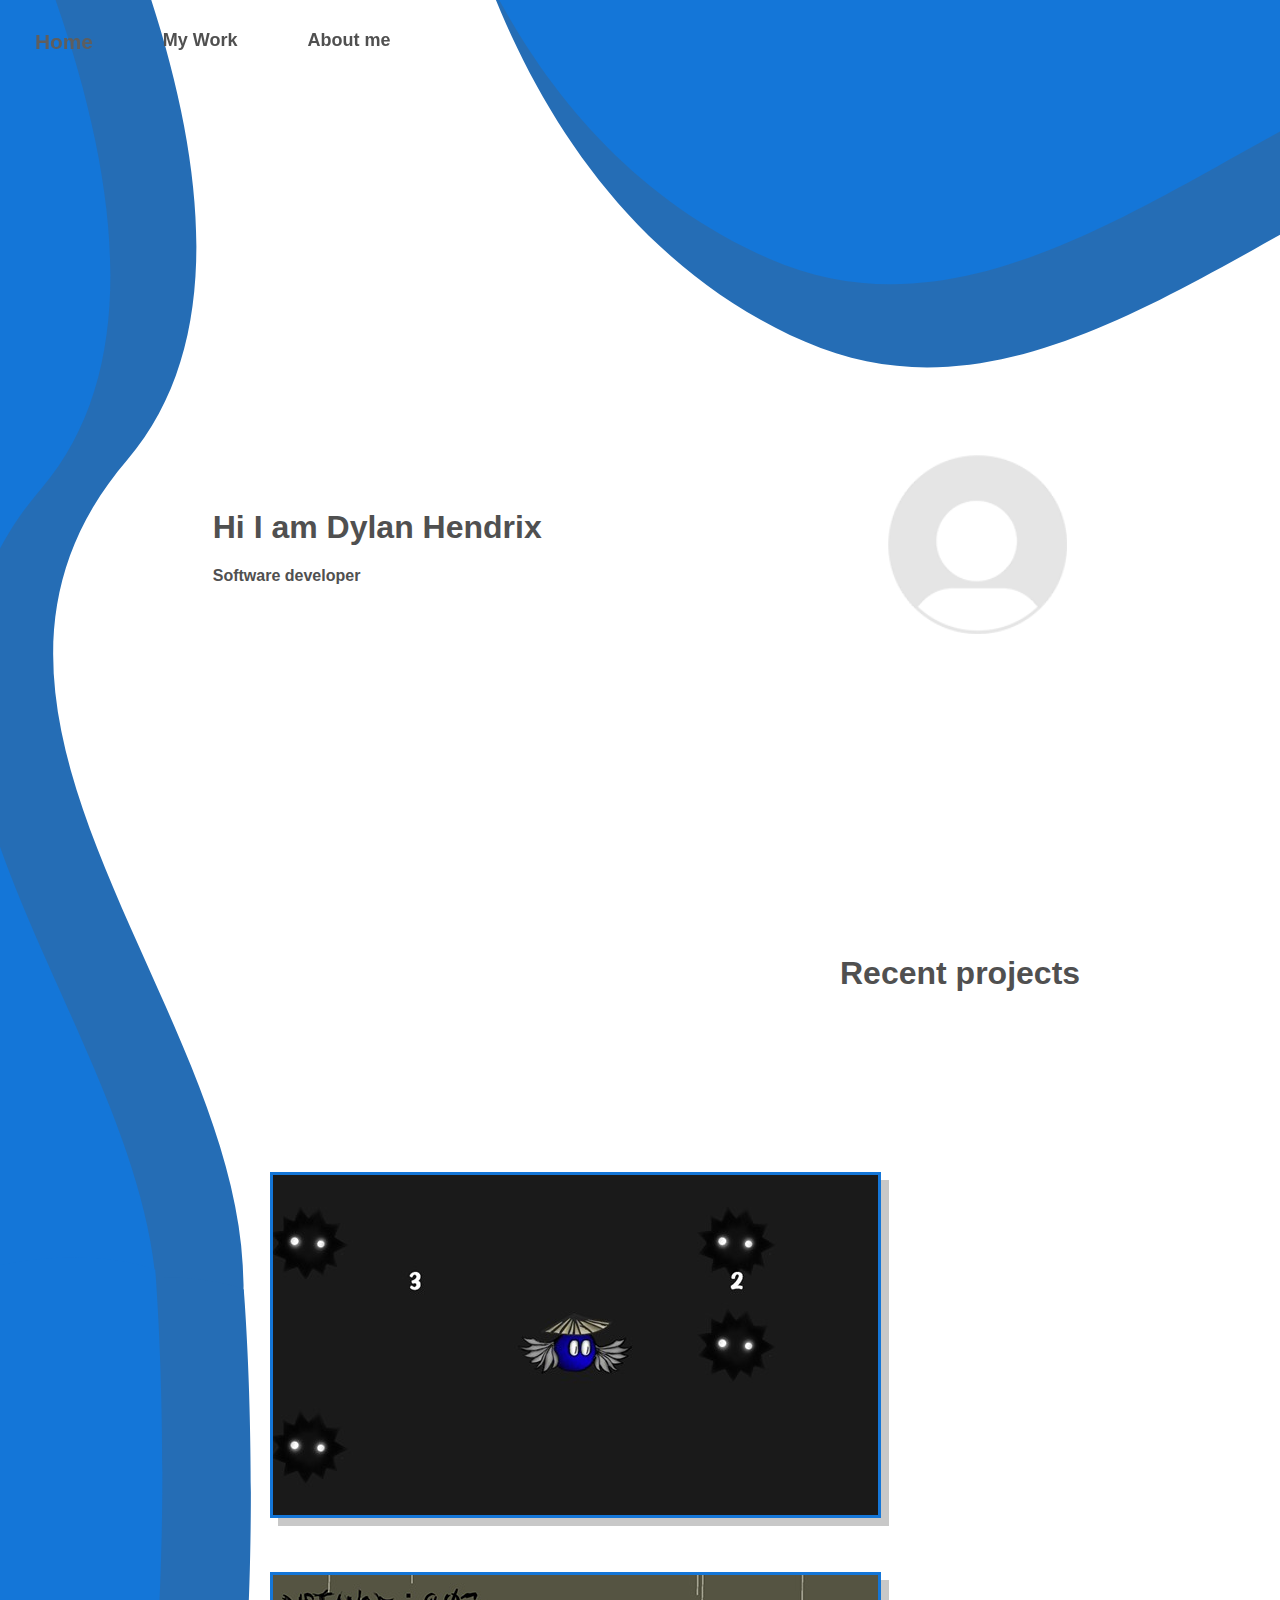
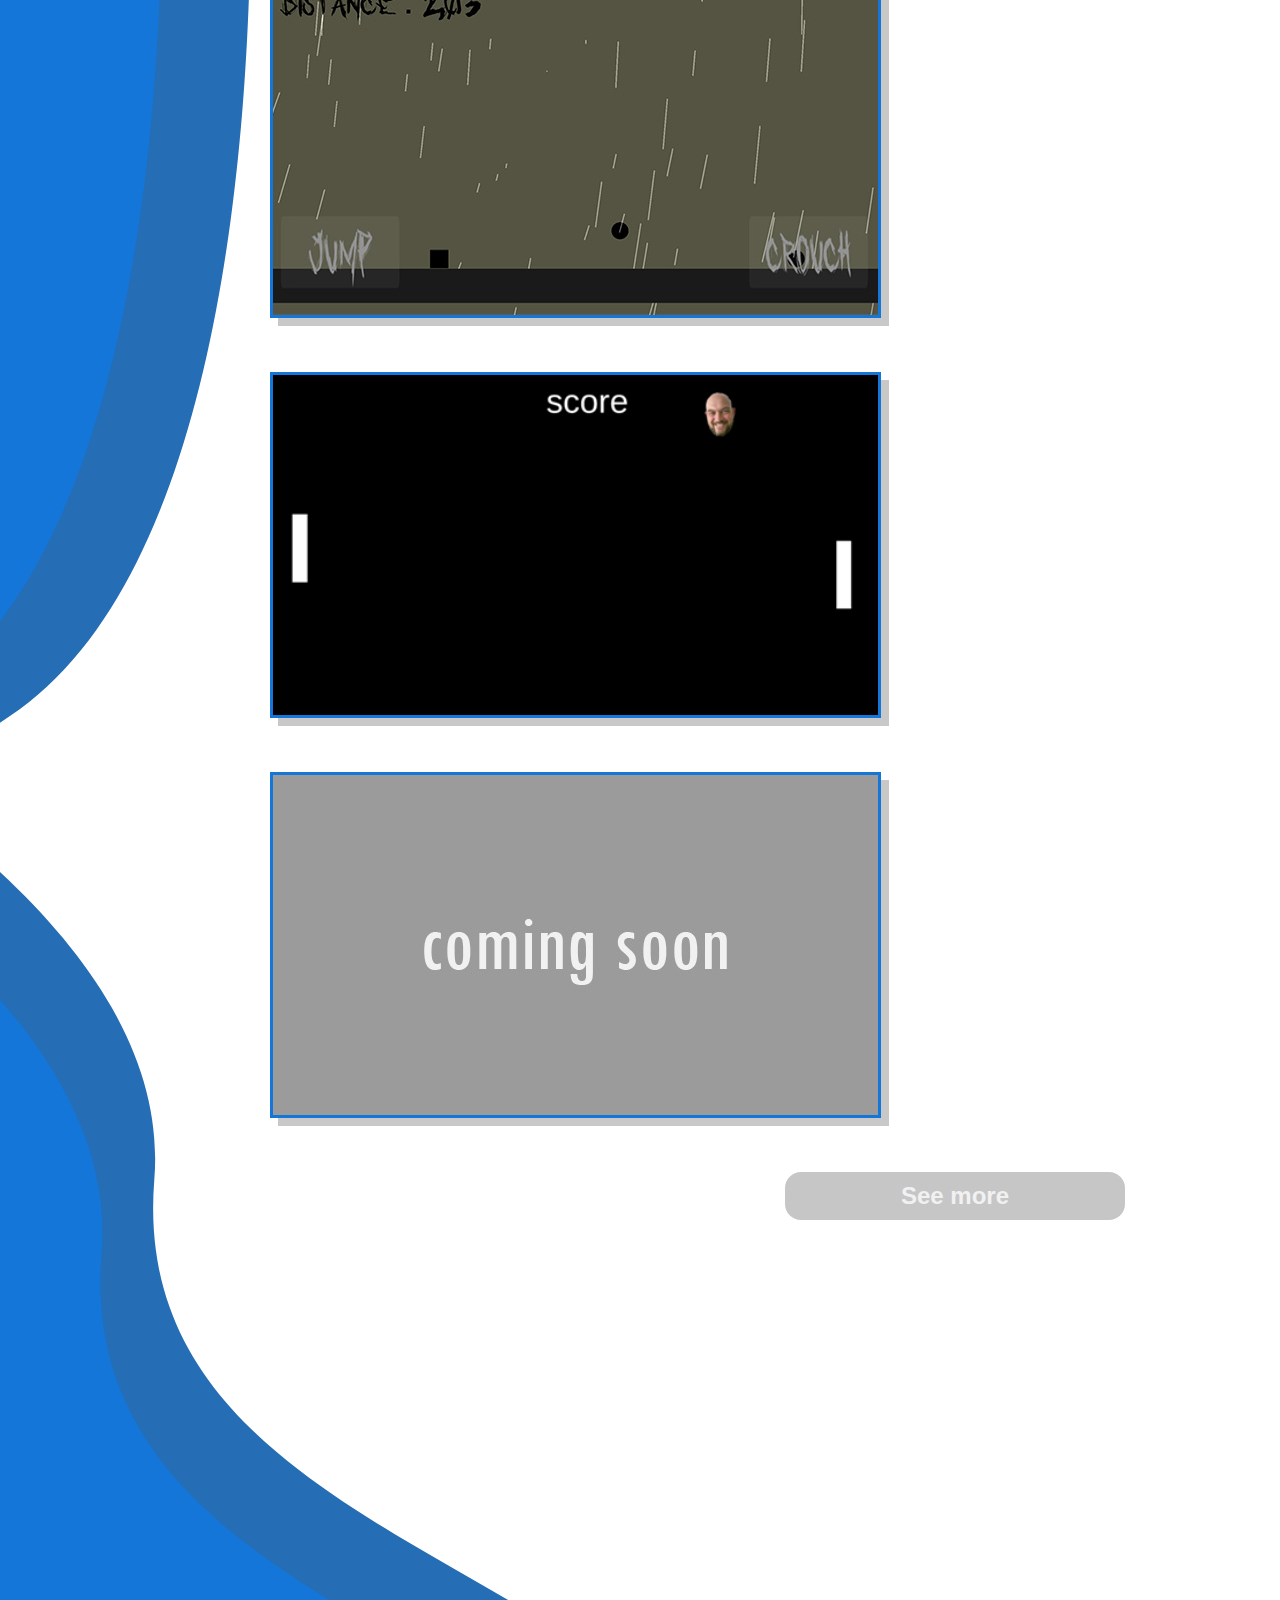
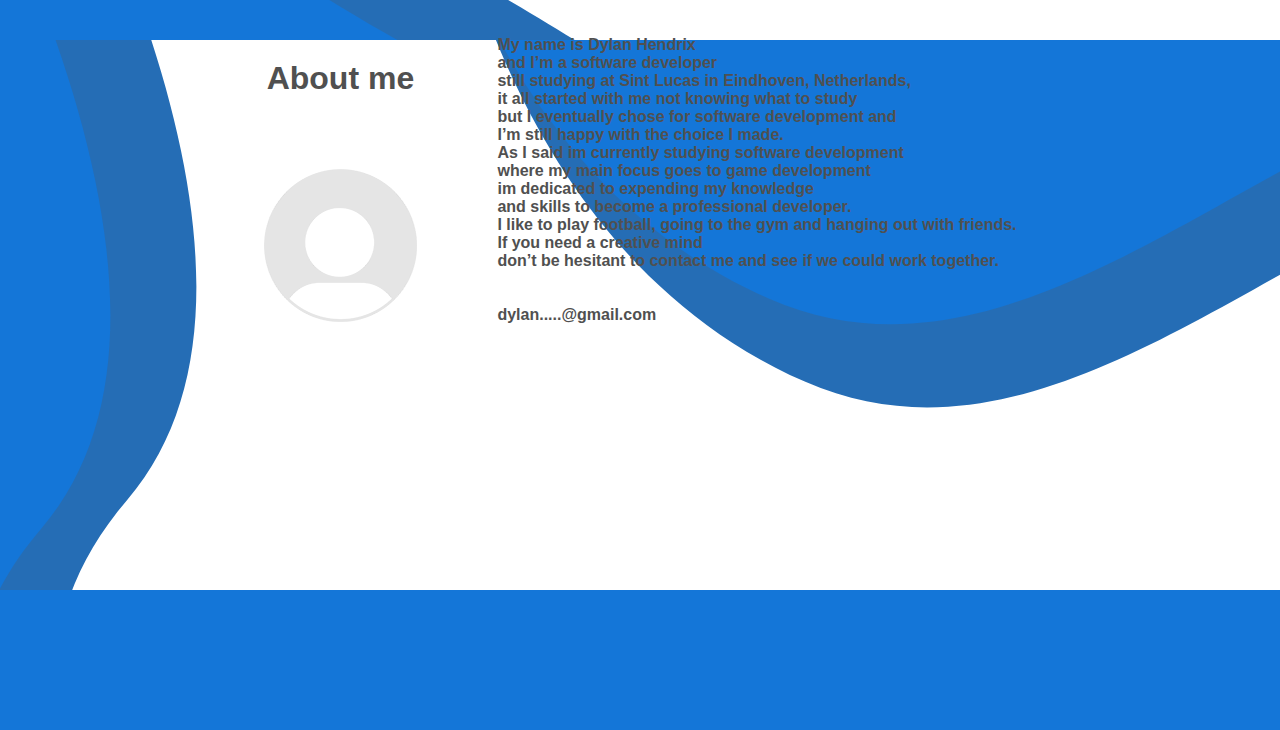
==== index.html @ cafae795 "added website" ====
<!DOCTYPE html>
<html lang="en">
<head>
    <meta charset="UTF-8">
    <title>Dylan Hendrix Portfolio</title>
    <link rel="stylesheet" href="style.css">
</head>
<body>
<section id="home"><p>l</p></section>
    <header>
        <div>
            <ul>
                <li><a href="#home">Home</a></li>
                <li><a href=#my_work>My Work</a></li>
                <li><a href="#about_me">About me</a></li>

            </ul>
        </div>
    </header>

    <section>
        <div class="title">
            <div>
                <h1>Hi I am Dylan Hendrix</h1>
                <p>Software developer</p>
            </div>
            <img src="images/Default_pfp.svg.png" width="15%">
        </div>
    </section>

    <section id="my_work">
        <h1>Recent projects</h1>
        <div class="box">
            <div><a href="recent1.html"><img class="img_border" src="images/Ambitie project.jpg"></a></div>
            <div><a href="recent2.html"><img class="img_border" src="images/Mobile game.jpg"></a></div>
            <div><a href="recent3.html"><img class="img_border" src="images/Nieuw project.jpg"></a></div>
            <div><img class="img_border" src="images/comingsoon.jpg"></a></div>
        </div>
        <div id="see_more_button"><a href="mywork.html">See more</a></div>
    </section>

    <section id="about_me">
        <div class="box2">
            <div class="info">
                <h1>About me</h1>
                <img src="images/Default_pfp.svg.png">
            </div>
            <div>
                <p>
                    My name is Dylan Hendrix <br>
                    and I’m a software developer <br>
                    still studying at Sint Lucas in Eindhoven, Netherlands, <br>
                    it all started with me not knowing what to study <br>
                    but I eventually chose for software development and <br>
                    I’m still happy with the choice I made. <br>
                    As I said im currently studying software development <br>
                    where my main focus goes to game development <br>
                    im dedicated to expending my knowledge <br>
                    and skills to become a professional developer. <br>
                    I like to play football, going to the gym and hanging out with friends. <br>
                    If  you need a creative mind <br>
                    don’t be hesitant to contact me and see if we could work together. <br>
                    <br> <br>
                    dylan.....@gmail.com
                </p>
            </div>
        </div>
    </section>

    <footer class="footer">

    </footer>


</body>
</html>
---- style.css ----
body{
    margin: 0;
    padding: 0;

    background-color: #f1f1f1;
    background-image: url("images/background.png");
}

html{
    scroll-behavior: smooth;
}

header{
    position: fixed;
    top: 0;

}

#home p{
    color: #1476D8;
}

ul {
    list-style-type: none;
    margin: 0;
    padding: 0;
    overflow: hidden;
  }
  
  li {
    float: left;
  }
  
  li a {
    display: block;
    color: #505050;
    text-align: center;
    padding: 30px 35px;
    text-decoration: none;
    font-family: Verdana, Geneva, Tahoma, sans-serif;
    font-weight: bolder;
      font-size: 18px;
      border-width: 3px;
      border-color: #f1f1f1;

  }

  li a{
    transition: 1s;
  }

  li a:hover {
    color: #5e5e5e;
      cursor: pointer;
      font-size: 1.3rem;
  }

  .title{
      display: flex;
      align-items: center;
      justify-content: space-around;
      color: #505050;
      font-family: Verdana, Geneva, Tahoma, sans-serif;
      font-weight: bolder;
      margin-top: 420px;
      margin-left: 80px;
  }

  .title img{
      margin-right: 80px;
  }

  .title h1:hover{
      font-size: 2rem;
  }

.title h1{
    transition: 1s;
}


  #home_text{
      color: #505050;
  }

  .contact_text{
      float: right;
      color: #505050    ;
  }

.box {
    display: flex;
    flex-direction: row;
    justify-content: space-between;
    flex-wrap: wrap;
    margin-top: 180px;
    margin-left: 270px;
    margin-right: 270px;
    color: #505050;
    font-family: Verdana, Geneva, Tahoma, sans-serif;
    font-weight: bolder;
}

.box_info{
    float: right;
}


.box img{
    margin-bottom: 50px;
}

.img_border{
    padding: 3px;
    background-color: #1476D8;
    box-shadow: 8px 8px #50505050;
}

.box img:hover{
    opacity: 0.7;
    cursor: pointer;
}

#see_more_button{
    display: flex;
    justify-content: center;
    margin-right: 300px;
    cursor: pointer;
    padding: 0.625rem 1.25rem;
    width: 300px;
    border-radius: 16px;
    border: none;
    background-color: #C6C6C6;
    margin-left: 785px;
}

#see_more_button a{
    color: #f1f1f1;
    font-size: 1.5rem;
    font-family: Verdana, Geneva, Tahoma, sans-serif;
    font-weight: bolder;
}

#see_more_button:hover{
    background-color: #1476D8;
}

a{
    text-decoration: none;
    color: #f1f1f1;
}

.box2{
    margin-top: 350px;
    display: flex;
    align-items: center;
    justify-content: center;
    padding-bottom: 250px;
}

.box2 p{
    float: right;
}

.box2 img, h1{
    padding-right: 80px;
}

.box2 h1{
    padding-bottom: 50px;
    color: #505050;
    font-family: Verdana, Geneva, Tahoma, sans-serif;
    font-weight: bolder;
}

.box2 p{
    color: #505050;
    font-family: Verdana, Geneva, Tahoma, sans-serif;
    font-weight: bolder;
}

.info{
    display: flex;
    align-items: center;
    flex-direction: column;
}

.footer{
    height: 140px;
    background-color: #1476D8;
}

.projects{
    color: #505050;
    font-family: Verdana, Geneva, Tahoma, sans-serif;
    font-weight: bolder;
    display: flex;
    flex-direction: column;
    margin-top: 380px;
    margin-left: 290px;
}

.projects img{
    margin-bottom: 50px;
}

.projects h1{
    margin-bottom: 70px;
}

.info2{
    float: right;
    margin-right: 500px;

}

#my_work{
    padding-bottom: 50px;
    color: #505050;
    font-family: Verdana, Geneva, Tahoma, sans-serif;
    font-weight: bolder;
}

#my_work h1{
    margin-left: 840px;
    padding-top: 300px;
}
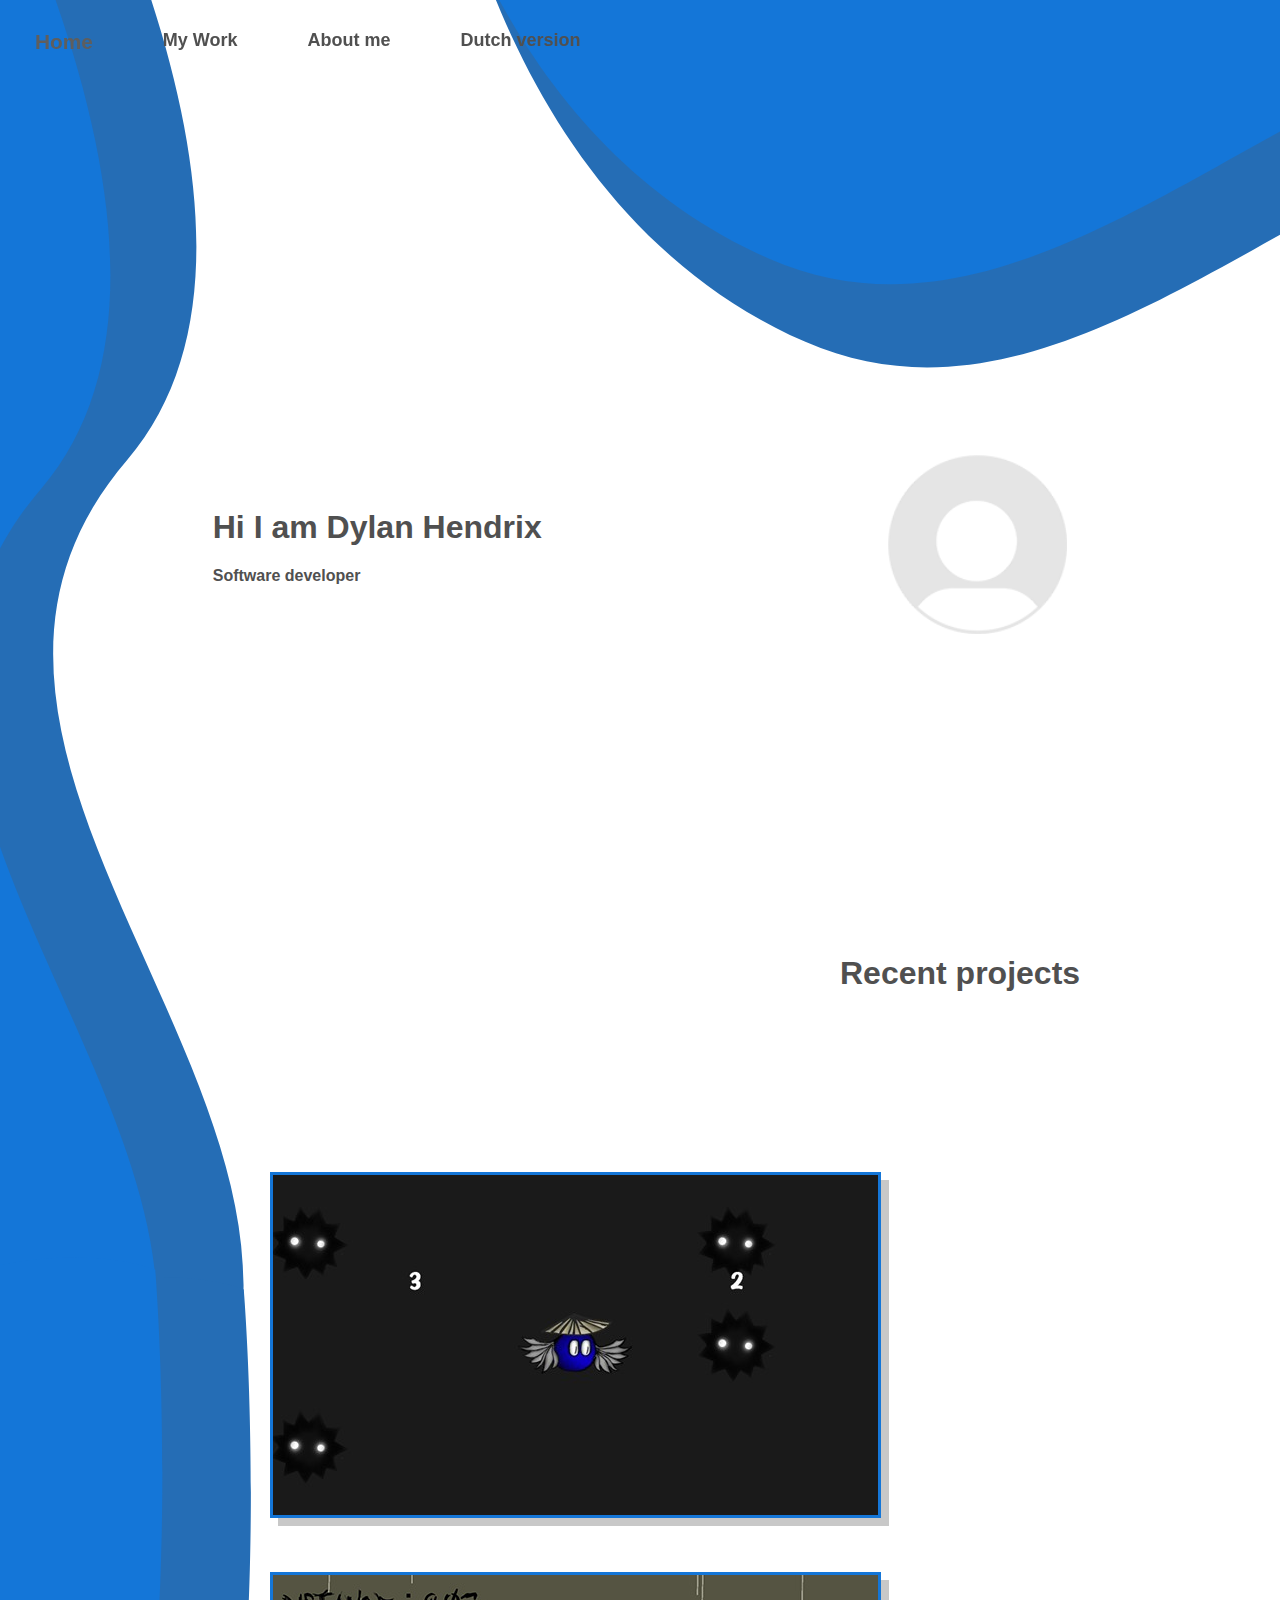
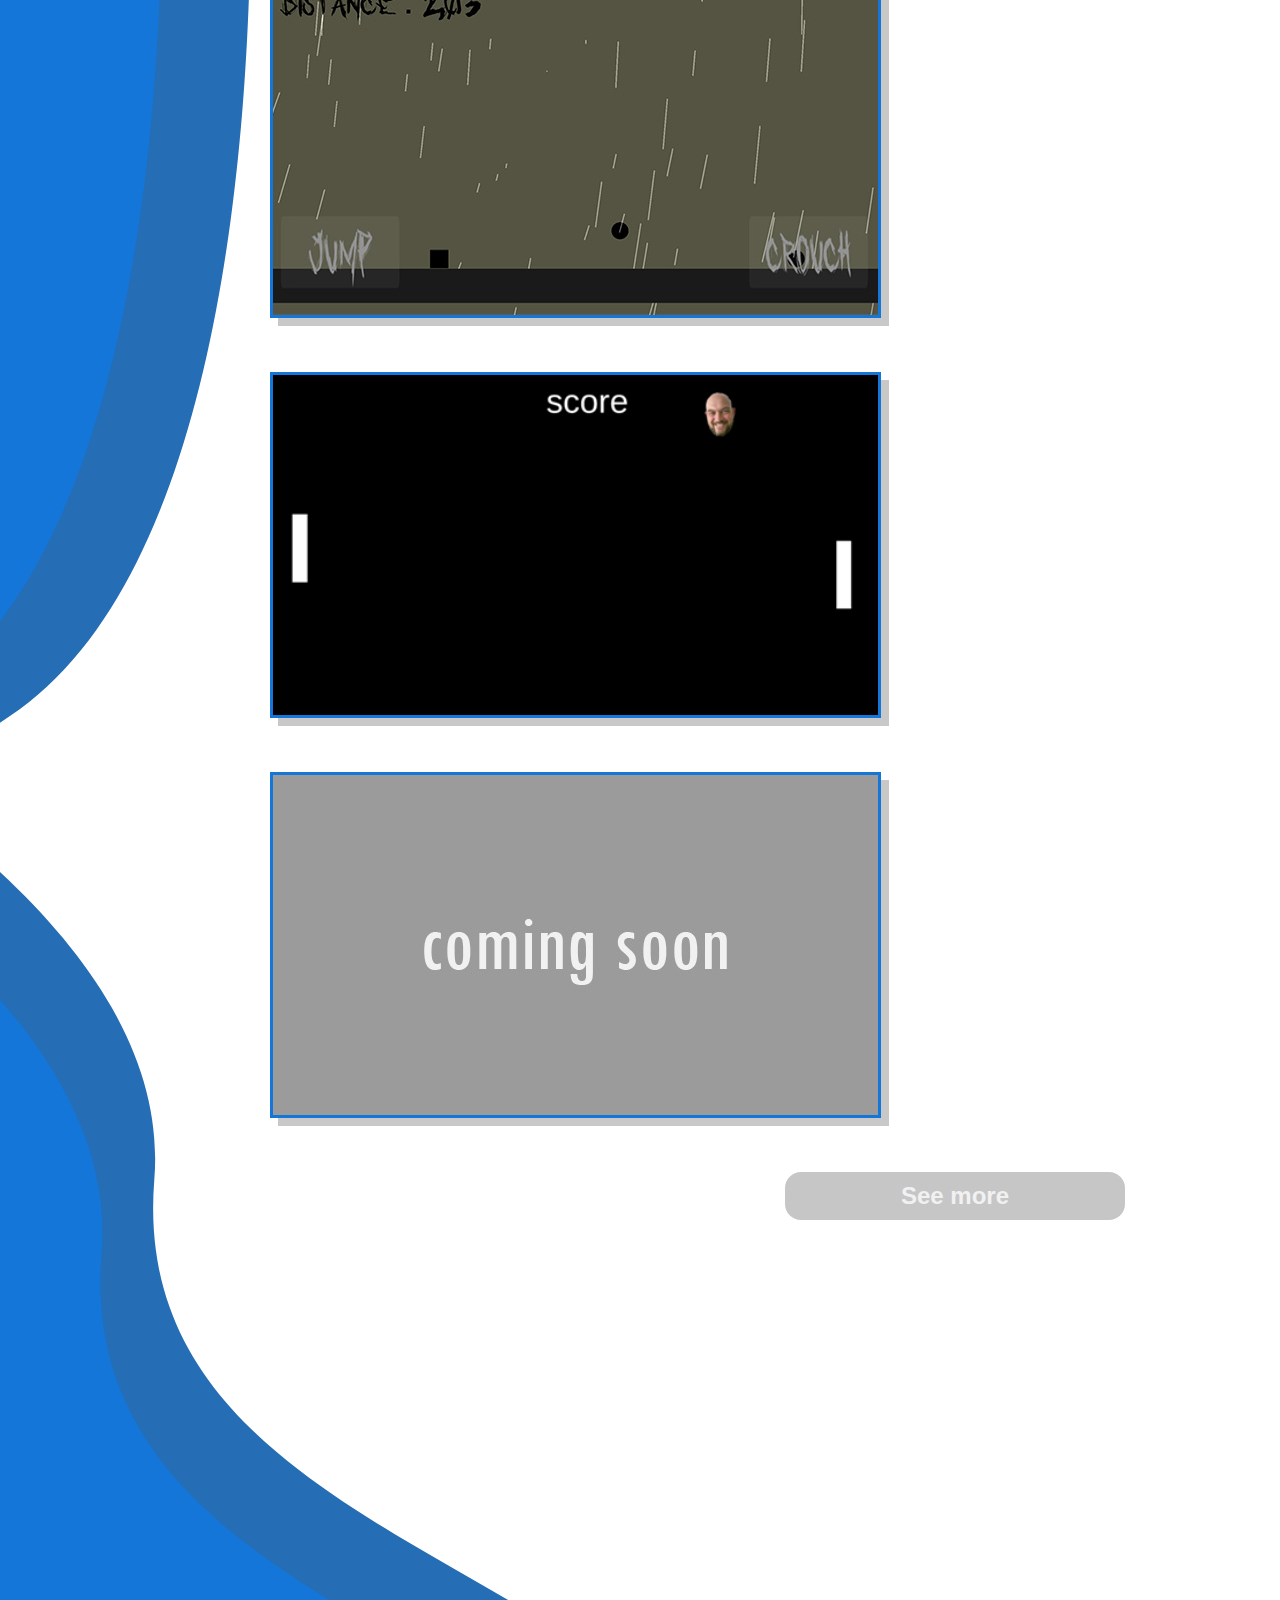
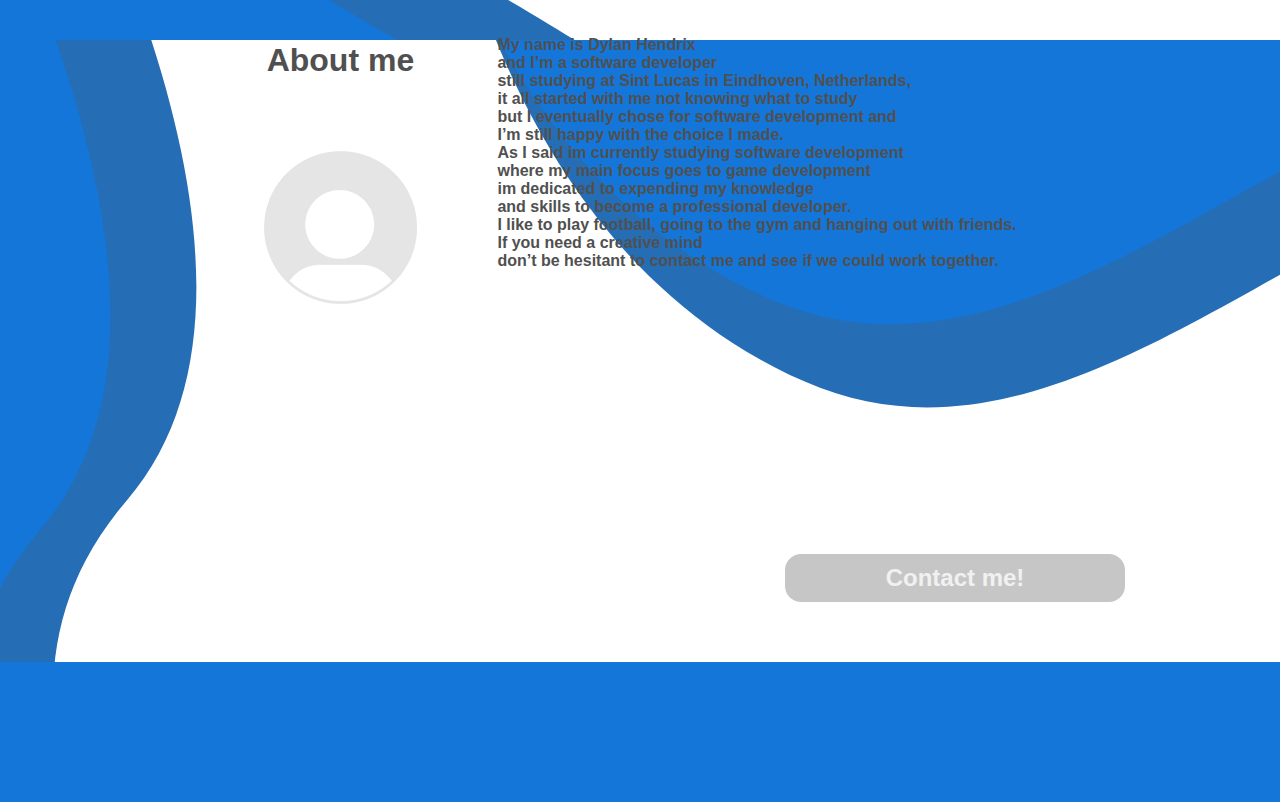
==== commit a3527c90: "final website" ====
--- a/index.html
+++ b/index.html
@@ -13,6 +13,7 @@
                 <li><a href="#home">Home</a></li>
                 <li><a href=#my_work>My Work</a></li>
                 <li><a href="#about_me">About me</a></li>
+                <li><a href="indexNL.html">Dutch version</a></li>
 
             </ul>
         </div>
@@ -36,7 +37,7 @@
             <div><a href="recent3.html"><img class="img_border" src="images/Nieuw project.jpg"></a></div>
             <div><img class="img_border" src="images/comingsoon.jpg"></a></div>
         </div>
-        <div id="see_more_button"><a href="mywork.html">See more</a></div>
+        <div class="see_more_button"><a href="mywork.html">See more</a></div>
     </section>
 
     <section id="about_me">
@@ -60,12 +61,12 @@
                     I like to play football, going to the gym and hanging out with friends. <br>
                     If  you need a creative mind <br>
                     don’t be hesitant to contact me and see if we could work together. <br>
-                    <br> <br>
-                    dylan.....@gmail.com
+                    <br>
                 </p>
             </div>
         </div>
     </section>
+<div id="contactButton" class="see_more_button"><a href="https://form.jotform.com/232831875880365">Contact me!</a></div>
 
     <footer class="footer">
 
--- a/style.css
+++ b/style.css
@@ -31,7 +31,7 @@
     float: left;
   }
   
-  li a {
+  li a{
     display: block;
     color: #505050;
     text-align: center;
@@ -40,19 +40,21 @@
     font-family: Verdana, Geneva, Tahoma, sans-serif;
     font-weight: bolder;
       font-size: 18px;
+
+
+  }
+
+  li a{
+    transition: 1s;
       border-width: 3px;
       border-color: #f1f1f1;
-
-  }
-
-  li a{
-    transition: 1s;
   }
 
   li a:hover {
     color: #5e5e5e;
       cursor: pointer;
       font-size: 1.3rem;
+
   }
 
   .title{
@@ -121,7 +123,7 @@
     cursor: pointer;
 }
 
-#see_more_button{
+.see_more_button{
     display: flex;
     justify-content: center;
     margin-right: 300px;
@@ -134,14 +136,14 @@
     margin-left: 785px;
 }
 
-#see_more_button a{
+.see_more_button a{
     color: #f1f1f1;
     font-size: 1.5rem;
     font-family: Verdana, Geneva, Tahoma, sans-serif;
     font-weight: bolder;
 }
 
-#see_more_button:hover{
+.see_more_button:hover{
     background-color: #1476D8;
 }
 
@@ -226,5 +228,9 @@
     padding-top: 300px;
 }
 
-
-
+#contactButton{
+    margin-bottom: 60px;
+}
+
+
+
